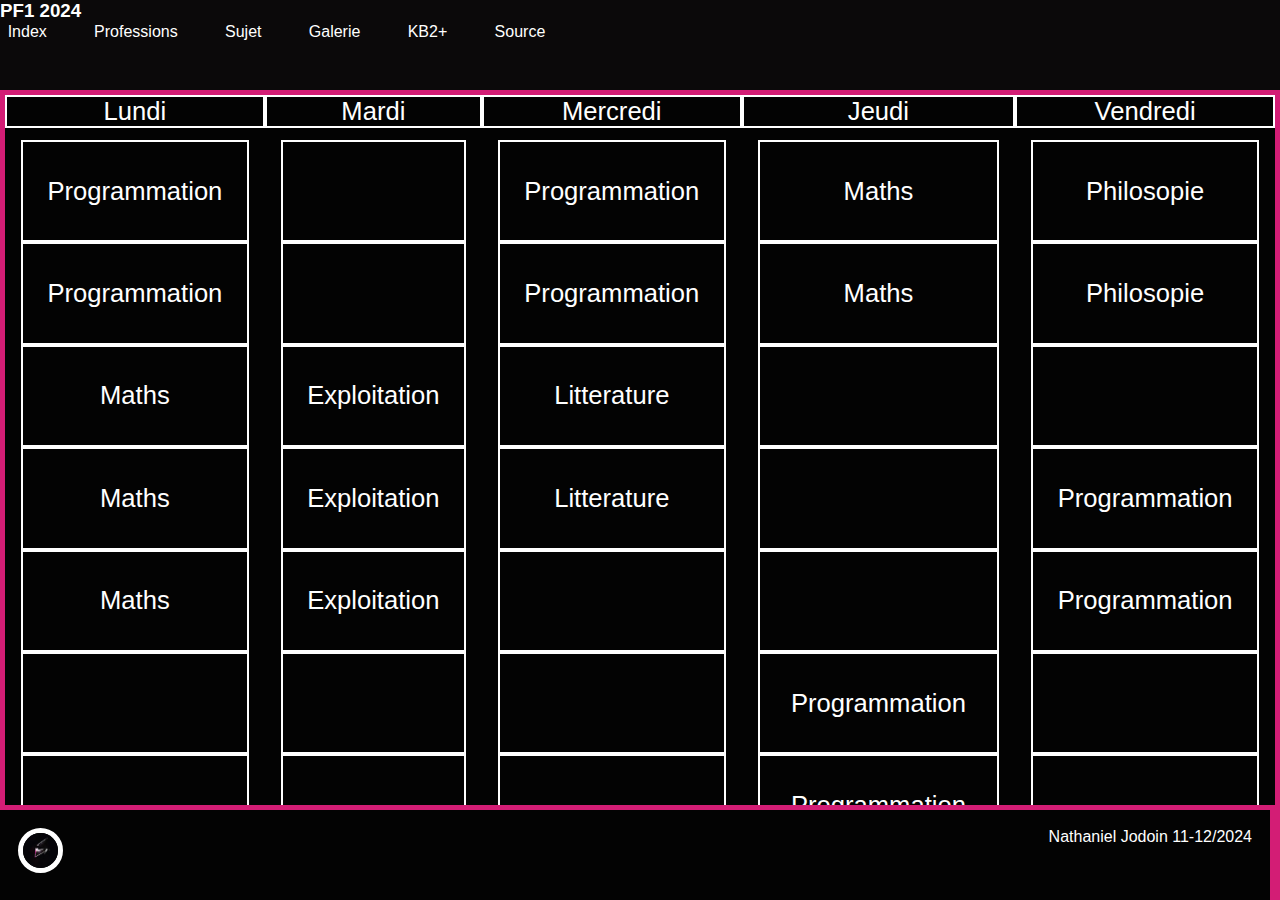
==== Horaire.html @ 179889ef "B2" ====
<!DOCTYPE html>
<html lang="en">

<head>
    <meta charset="UTF-8">
    <meta name="viewport" content="width=device-width, initial-scale=1.0">
    <link rel="stylesheet" href="Styles/styles.css">
    <title>Horaire 2024</title>
</head>

<body>
    <div class="containerHoraire">
        <header class="top">
            <nav>
                <h3>PF1 2024</h3>
                <div class="toppers">
                    <div class="toplinks"><a id="index" href="index.html">Index</a></div>
                    <div class="toplinks"><a id="Professions" href="">Professions</a></div>
                    <div class="toplinks"><a id="Sujet" href="">Sujet</a></div>
                    <div class="toplinks"><a id="Galerie" href="">Galerie</a></div>
                    <div class="toplinks"><a id="KB2" href="">KB2+</a></div>
                    <div class="toplinks"><a id="Source" href="">Source</a></div>
                </div>
            </nav>
        </header>
        <main>
            <div class="HoraireGrid">
                <div id="mon">
                    <h2>Lundi</h2>
                    <ul class="HoraireList">
                        <li class="HoraireListItems" id="Prog">
                            <p>Programmation</p>
                        </li>
                        <li class="HoraireListItems" id="Prog">
                            <p>Programmation</p>
                        </li>
                        <li class="HoraireListItems" id="Maths">
                            <p>Maths</p>
                        </li>
                        <li class="HoraireListItems" id="Maths">
                            <p>Maths</p>
                        </li>
                        <li class="HoraireListItems" id="Maths">
                            <p>Maths</p>
                        </li>
                        <li class="HoraireListItems" id="Rien">
                            <p></p>
                        </li>
                        <li class="HoraireListItems" id="Rien">
                            <p></p>
                        </li>
                        <li class="HoraireListItems" id="Rien">
                            <p></p>
                        </li>
                        <li class="HoraireListItems" id="Rien">
                            <p></p>
                        </li>
                        <li class="HoraireListItems" id="Shit">
                            <p>Litterature</p>
                        </li>
                        <li class="HoraireListItems" id="Shit">
                            <p>Litterature</p>
                        </li>
                    </ul>
                </div>
                <div id="tue">
                    <h2>Mardi</h2>
                    <ul class="HoraireList">
                        <li class="HoraireListItems" id="Rien">
                            <p></p>
                        </li>
                        <li class="HoraireListItems" id="Rien">
                            <p></p>
                        </li>
                        <li class="HoraireListItems" id="Explo">
                            <p>Exploitation</p>
                        </li>
                        <li class="HoraireListItems" id="Explo">
                            <p>Exploitation</p>
                        </li>
                        <li class="HoraireListItems" id="Explo">
                            <p>Exploitation</p>
                        </li>
                        <li class="HoraireListItems" id="Rien">
                            <p></p>
                        </li>
                        <li class="HoraireListItems" id="Rien">
                            <p></p>
                        </li>
                        <li class="HoraireListItems" id="Philo">
                            <p>Philosopie</p>
                        </li>
                        <li class="HoraireListItems" id="Philo">
                            <p>Philosopie</p>
                        </li>
                        <li class="HoraireListItems" id="Rien">
                            <p></p>
                        </li>
                        <li class="HoraireListItems" id="Rien">
                            <p></p>
                        </li>
                    </ul>
                </div>
                <div id="wed">
                    <h2>Mercredi</h2>
                    <ul class="HoraireList">
                        <li class="HoraireListItems" id="Prog">
                            <p>Programmation</p>
                        </li>
                        <li class="HoraireListItems" id="Prog">
                            <p>Programmation</p>
                        </li>
                        <li class="HoraireListItems" id="Shit">
                            <p>Litterature</p>
                        </li>
                        <li class="HoraireListItems" id="Shit">
                            <p>Litterature</p>
                        </li>
                        <li class="HoraireListItems" id="Rien">
                            <p></p>
                        </li>
                        <li class="HoraireListItems" id="Rien">
                            <p></p>
                        </li>
                        <li class="HoraireListItems" id="Rien">
                            <p></p>
                        </li>
                        <li class="HoraireListItems" id="Rien">
                            <p></p>
                        </li>
                        <li class="HoraireListItems" id="Rien">
                            <p></p>
                        </li>
                        <li class="HoraireListItems" id="Rien">
                            <p></p>
                        </li>
                        <li class="HoraireListItems" id="Rien">
                            <p></p>
                        </li>
                    </ul>
                </div>
                <div id="thu">
                    <h2>Jeudi</h2>
                    <ul class="HoraireList">
                        <li class="HoraireListItems" id="Maths">
                            <p>Maths</p>
                        </li>
                        <li class="HoraireListItems" id="Maths">
                            <p>Maths</p>
                        </li>
                        <li class="HoraireListItems" id="Rien">
                            <p></p>
                        </li>
                        <li class="HoraireListItems" id="Rien">
                            <p></p>
                        </li>
                        <li class="HoraireListItems" id="Rien">
                            <p></p>
                        </li>
                        <li class="HoraireListItems" id="Prog">
                            <p>Programmation</p>
                        </li>
                        <li class="HoraireListItems" id="Prog">
                            <p>Programmation</p>
                        </li>
                        <li class="HoraireListItems" id="Rien">
                            <p></p>
                        </li>
                        <li class="HoraireListItems" id="CWeb">
                            <p>Conception Web</p>
                        </li>
                        <li class="HoraireListItems" id="Cweb">
                            <p>Conception Web</p>
                        </li>
                        <li class="HoraireListItems" id="CWeb">
                            <p>Conception Web</p>
                        </li>
                    </ul>
                </div>
                <div id="fri">
                    <h2>Vendredi</h2>
                    <ul class="HoraireList">
                        <li class="HoraireListItems" id="Philo">
                            <p>Philosopie</p>
                        </li>
                        <li class="HoraireListItems" id="Philo">
                            <p>Philosopie</p>
                        </li>
                        <li class="HoraireListItems" id="Rien">
                            <p></p>
                        </li>
                        <li class="HoraireListItems" id="Prog">
                            <p>Programmation</p>
                        </li>
                        <li class="HoraireListItems" id="Prog">
                            <p>Programmation</p>
                        </li>
                        <li class="HoraireListItems" id="Rien">
                            <p></p>
                        </li>
                        <li class="HoraireListItems" id="Rien">
                            <p></p>
                        </li>
                        <li class="HoraireListItems" id="Explo">
                            <p>Exploitation</p>
                        </li>
                        <li class="HoraireListItems" id="Explo">
                            <p>Exploitation</p>
                        </li>
                        <li class="HoraireListItems" id="Rien">
                            <p></p>
                        </li>
                        <li class="HoraireListItems" id="Rien">
                            <p></p>
                        </li>
                    </ul>
                </div>
            </div>
        </main>
        <footer>
            <div><a href="https://github.com/Nxtsxnil" target="_blank"><img id="ImageHoraire"src="./Styles/Images/pfp.jpg" alt="pfp"></a></div>
            <p>Nathaniel Jodoin 11-12/2024</p>
        </footer>
    </div>
</body>

</html>
---- Styles/styles.css ----
* {
    font-family: lucida sans regular, sans-serif;
    margin: 0%;
    box-sizing: border-box;
}

/* Grids */
.container {
    display: grid;
    grid-template-areas:
        " top  top  top  top  top"
        "main main main main side"
        "main main main main side"
        "main main main main side"
        "foot foot foot foot foot";
}

.containerHoraire {
    display: grid;
    grid-template-areas:
        " top  top  top  top  top"
        "horR horR horR horR horR"
        "horR horR horR horR horR"
        "horR horR horR horR horR"
        "foot foot foot foot foot";
    overflow: none;
}

.HoraireGrid {
    display: grid;
    grid-template-areas:
        "mon tue wed thu fri"
        "mon tue wed thu fri"
        "mon tue wed thu fri"
        "mon tue wed thu fri"
        "mon tue wed thu fri"
        "mon tue wed thu fri"
        "mon tue wed thu fri"
        "mon tue wed thu fri"
        "mon tue wed thu fri"
        "mon tue wed thu fri"
        "mon tue wed thu fri";
    border-collapse: collapse;
    border: #d31d75 5px solid;
    padding: auto;
    color: #fff;
    background-color: #030303;
    grid-area: horR;
    height: 80vh;
    width: 100vw;
    overflow-y: scroll;
}
/* Top All */
.top {
    width: 100vw;
    height: 10vh;
    grid-area: top;
    background-color: #0B090A;
    color: #fff;
    z-index: 0;
    font-size: 2vmax 1vmin;
}

a {
    text-decoration: none;
    color: #fff;
}

.toplinks {
    padding: 0vw 3vw 3vw 0.5vw;
    margin: 0.1vw;
    text-align: center;
    float: left;
}
/* Images*/
.ImageForme {
    border-radius: 50%;
    width: 10vh;
    float: right;
    margin: 0px 50px;
    border: #fff solid 5px;
}

.ImageForme:hover {
    border: #d31d75 5px solid;
    box-shadow: #d73583 0 0 10px 1px;
}
#ImageHoraire {
    border-radius: 50%;
    width: 5vh;
    float: left;
    border: #fff solid 5px;
}

#ImageHoraire:hover {
    border: #d31d75 5px solid;
    box-shadow: #d73583 0 0 10px 1px;
}
 /* Footer All */
footer {
    width: 100vw;
    height: 10vh;
    background-color: #030303;
    color: #fff;
    border-right: #d31d75 10px solid;
    text-align: right;
    padding: 2vmin;
    grid-area: foot;
    font-size: 2vmax 1vmin;
    z-index: 1;
}

/* indexes */
.Mainindex {
    width: 85vw;
    height: 80vh;
    border-right: 5px #d31d75 solid;
    border-top: 5px solid #d31d75;
    border-top-right-radius: 200px;
    box-shadow: 60px -60px 0 0 #0B090A;
    border-bottom: #d31d75 5px dashed;
}



aside {
    width: 15vw;
    height: 80vh;
    margin: 0vh auto;
    background-color: #0B090A;
    padding: 25vh 0vh;
    grid-area: side;
    border-bottom: #d31d75 10px solid;
}

ul{
    margin: 0.75em 0;
    padding: 0 1em;
    list-style: none;
}

#linklist {
    color: #fff;
    width: fit-content;
    margin-top: 10vh;
}

#mainlist {
    color: black;
}

.asidelinks::before{
    content: "";
    border-color: transparent #d31d75;
    border-style: solid;
    border-width: 0.35em 0 0.35em 0.45em;
    display: block;
    height: 0;
    width: 0;
    left: -1em;
    top: 0.9em;
    position: relative;
    z-index: 0;
}

.asidelinks:hover::before {
    content: "";
    border-color: transparent #d31d75;
    border-style: solid;
    border-width: 0.35em 0 0.35em 0.90em;
    display: block;
    height: 0;
    width: 0;
    left: -1em;
    top: 0.9em;
    position: relative;
}

h4 {
    text-align: left;
    margin: 1vh;
}

h2 {
    font-weight: lighter;
    text-align: center;
    font-size: 2vmax;
    border: #fff 2px solid;  
}
.HoraireListItems{
    width: auto;
    height: 8vmax;
    font-size: 2vmax;
    padding: 10px;
    border: #fff 2px solid;
    margin: 0%;
    align-content: center;
    text-align: center;
}
.HoraireListItems:hover{
    color: #000;
    background-color: #d31d75;
}
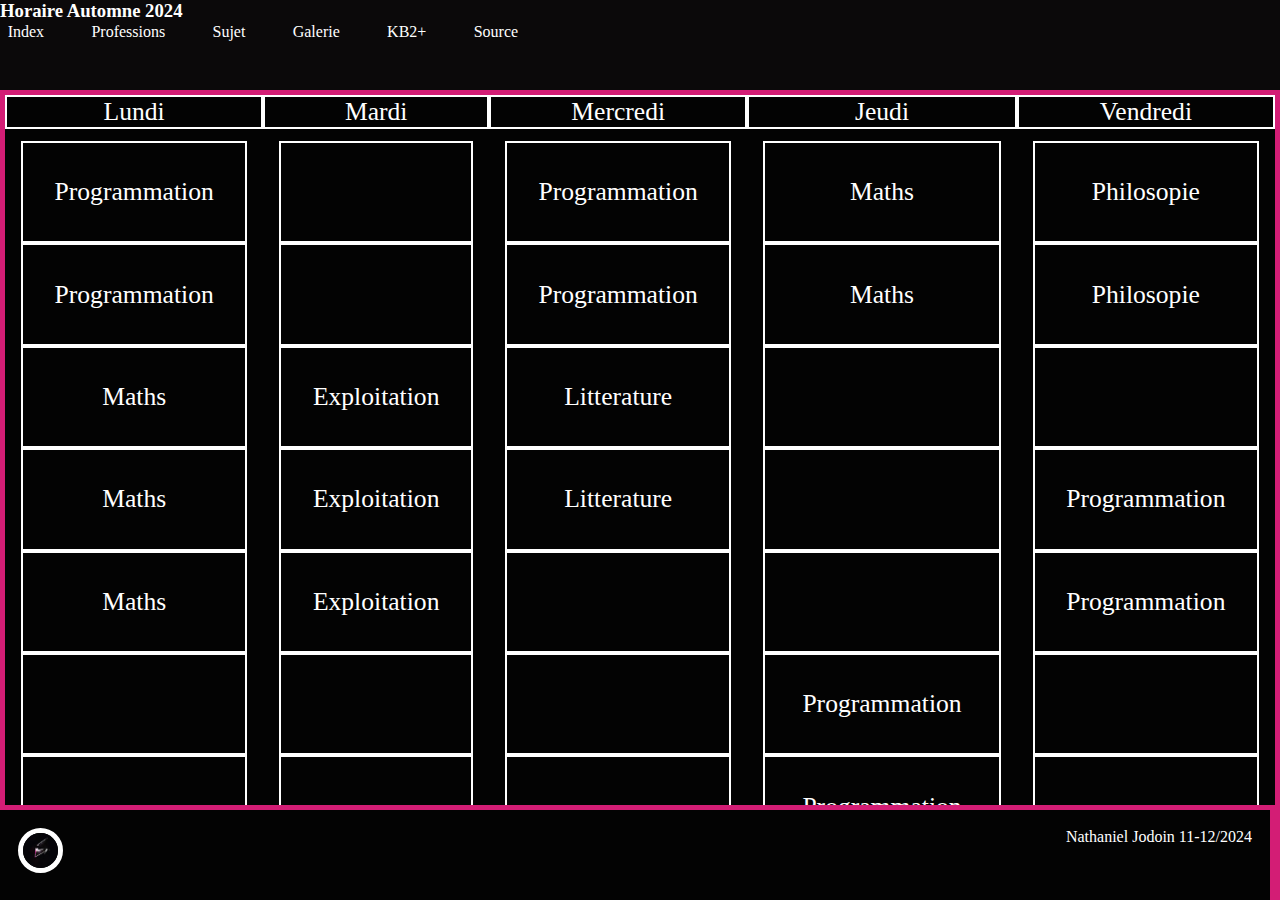
==== commit 55459c99: "C2" ====
--- a/Horaire.html
+++ b/Horaire.html
@@ -12,10 +12,10 @@
     <div class="containerHoraire">
         <header class="top">
             <nav>
-                <h3>PF1 2024</h3>
+                <h3>Horaire Automne 2024</h3>
                 <div class="toppers">
                     <div class="toplinks"><a id="index" href="index.html">Index</a></div>
-                    <div class="toplinks"><a id="Professions" href="">Professions</a></div>
+                    <div class="toplinks"><a id="Professions" href="Professions.html">Professions</a></div>
                     <div class="toplinks"><a id="Sujet" href="">Sujet</a></div>
                     <div class="toplinks"><a id="Galerie" href="">Galerie</a></div>
                     <div class="toplinks"><a id="KB2" href="">KB2+</a></div>
@@ -223,5 +223,4 @@
         </footer>
     </div>
 </body>
-
 </html>--- a/Styles/styles.css
+++ b/Styles/styles.css
@@ -1,11 +1,11 @@
 * {
-    font-family: lucida sans regular, sans-serif;
+    font-family: Comfortaa;
     margin: 0%;
     box-sizing: border-box;
 }
 
 /* Grids */
-.container {
+.container { /* Used in index */
     display: grid;
     grid-template-areas:
         " top  top  top  top  top"
@@ -15,7 +15,7 @@
         "foot foot foot foot foot";
 }
 
-.containerHoraire {
+.containerHoraire { /* Used in Horaire */
     display: grid;
     grid-template-areas:
         " top  top  top  top  top"
@@ -25,8 +25,17 @@
         "foot foot foot foot foot";
     overflow: none;
 }
-
-.HoraireGrid {
+.containerAlt { 
+    display: grid;
+    grid-template-areas:
+        " top  top  top  top  top"
+        " alt  alt  alt  alt  alt"
+        " alt  alt  alt  alt  alt"
+        " alt  alt  alt  alt  alt"
+        "foot foot foot foot foot";
+    overflow: none;
+}
+.HoraireGrid { /* Used in Horaire */
     display: grid;
     grid-template-areas:
         "mon tue wed thu fri"
@@ -60,7 +69,7 @@
     z-index: 0;
     font-size: 2vmax 1vmin;
 }
-
+/* Liens */
 a {
     text-decoration: none;
     color: #fff;
@@ -72,83 +81,6 @@
     text-align: center;
     float: left;
 }
-/* Images*/
-.ImageForme {
-    border-radius: 50%;
-    width: 10vh;
-    float: right;
-    margin: 0px 50px;
-    border: #fff solid 5px;
-}
-
-.ImageForme:hover {
-    border: #d31d75 5px solid;
-    box-shadow: #d73583 0 0 10px 1px;
-}
-#ImageHoraire {
-    border-radius: 50%;
-    width: 5vh;
-    float: left;
-    border: #fff solid 5px;
-}
-
-#ImageHoraire:hover {
-    border: #d31d75 5px solid;
-    box-shadow: #d73583 0 0 10px 1px;
-}
- /* Footer All */
-footer {
-    width: 100vw;
-    height: 10vh;
-    background-color: #030303;
-    color: #fff;
-    border-right: #d31d75 10px solid;
-    text-align: right;
-    padding: 2vmin;
-    grid-area: foot;
-    font-size: 2vmax 1vmin;
-    z-index: 1;
-}
-
-/* indexes */
-.Mainindex {
-    width: 85vw;
-    height: 80vh;
-    border-right: 5px #d31d75 solid;
-    border-top: 5px solid #d31d75;
-    border-top-right-radius: 200px;
-    box-shadow: 60px -60px 0 0 #0B090A;
-    border-bottom: #d31d75 5px dashed;
-}
-
-
-
-aside {
-    width: 15vw;
-    height: 80vh;
-    margin: 0vh auto;
-    background-color: #0B090A;
-    padding: 25vh 0vh;
-    grid-area: side;
-    border-bottom: #d31d75 10px solid;
-}
-
-ul{
-    margin: 0.75em 0;
-    padding: 0 1em;
-    list-style: none;
-}
-
-#linklist {
-    color: #fff;
-    width: fit-content;
-    margin-top: 10vh;
-}
-
-#mainlist {
-    color: black;
-}
-
 .asidelinks::before{
     content: "";
     border-color: transparent #d31d75;
@@ -175,7 +107,65 @@
     top: 0.9em;
     position: relative;
 }
-
+/* Images*/
+.ImageForme {
+    border-radius: 50%;
+    width: 10vh;
+    float: right;
+    margin: 0px 50px;
+    border: #fff solid 5px;
+}
+
+.ImageForme:hover {
+    border: #d31d75 5px solid;
+    box-shadow: #d73583 0 0 10px 1px;
+}
+#ImageHoraire {
+    border-radius: 50%;
+    width: 5vh;
+    float: left;
+    border: #fff solid 5px;
+}
+
+#ImageHoraire:hover {
+    border: #d31d75 5px solid;
+    box-shadow: #d73583 0 0 10px 1px;
+}
+ /* Footer All */
+footer {
+    width: 100vw;
+    height: 10vh;
+    background-color: #030303;
+    color: #fff;
+    border-right: #d31d75 10px solid;
+    text-align: right;
+    padding: 2vmin;
+    grid-area: foot;
+    font-size: 2vmax 1vmin;
+    z-index: 1;
+}
+
+/* Mains */
+.Mainindex {
+    width: 85vw;
+    height: 80vh;
+    border-right: 5px #d31d75 solid;
+    border-top: 5px solid #d31d75;
+    border-top-right-radius: 200px;
+    box-shadow: 60px -60px 0 0 #0B090A;
+    border-bottom: #d31d75 5px dashed;
+}
+/* aside */
+aside {
+    width: 15vw;
+    height: 80vh;
+    margin: 0vh auto;
+    background-color: #0B090A;
+    padding: 25vh 0vh;
+    grid-area: side;
+    border-bottom: #d31d75 10px solid;
+}
+/* Headers */
 h4 {
     text-align: left;
     margin: 1vh;
@@ -186,6 +176,26 @@
     text-align: center;
     font-size: 2vmax;
     border: #fff 2px solid;  
+}
+h1{
+    text-align: center;
+}
+/* lists */
+
+ul{
+    margin: 0.75em 0;
+    padding: 0 1em;
+    list-style: none;
+}
+
+#linklist {
+    color: #fff;
+    width: fit-content;
+    margin-top: 10vh;
+}
+
+#mainlist {
+    color: black;
 }
 .HoraireListItems{
     width: auto;
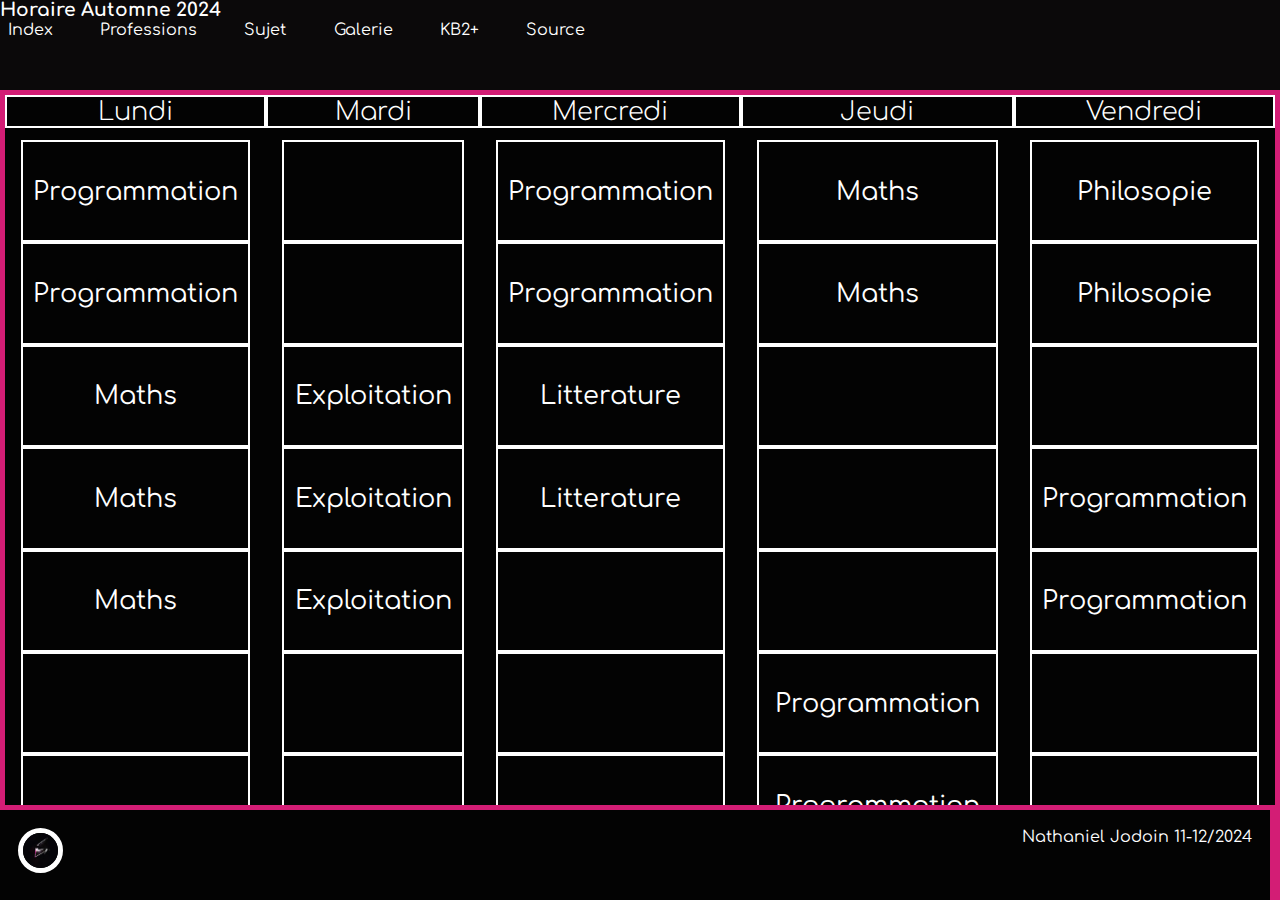
==== commit 6bb9682e: "B3" ====
--- a/Horaire.html
+++ b/Horaire.html
@@ -169,7 +169,7 @@
                         <li class="HoraireListItems" id="CWeb">
                             <p>Conception Web</p>
                         </li>
-                        <li class="HoraireListItems" id="Cweb">
+                        <li class="HoraireListItems" id="CWeb">
                             <p>Conception Web</p>
                         </li>
                         <li class="HoraireListItems" id="CWeb">
--- a/Styles/styles.css
+++ b/Styles/styles.css
@@ -1,5 +1,6 @@
+@import url('https://fonts.googleapis.com/css2?family=Comfortaa:wght@300..700&display=swap');
 * {
-    font-family: Comfortaa;
+    font-family: "Comfortaa";
     margin: 0%;
     box-sizing: border-box;
 }
@@ -131,6 +132,9 @@
     border: #d31d75 5px solid;
     box-shadow: #d73583 0 0 10px 1px;
 }
+.Proffessions{
+    grid-area: alt;
+}
  /* Footer All */
 footer {
     width: 100vw;
@@ -209,5 +213,22 @@
 }
 .HoraireListItems:hover{
     color: #000;
-    background-color: #d31d75;
+}
+#Prog:hover{
+    background-color: darkcyan;
+}
+#Shit:hover{
+    background-color: saddlebrown;
+}
+#Explo:hover{
+    background-color: yellow;
+}
+#Maths:hover{
+    background-color: red;
+}
+#CWeb:hover{
+    background-color: paleturquoise;
+}
+#Philo:hover{
+    background-color: blueviolet;
 }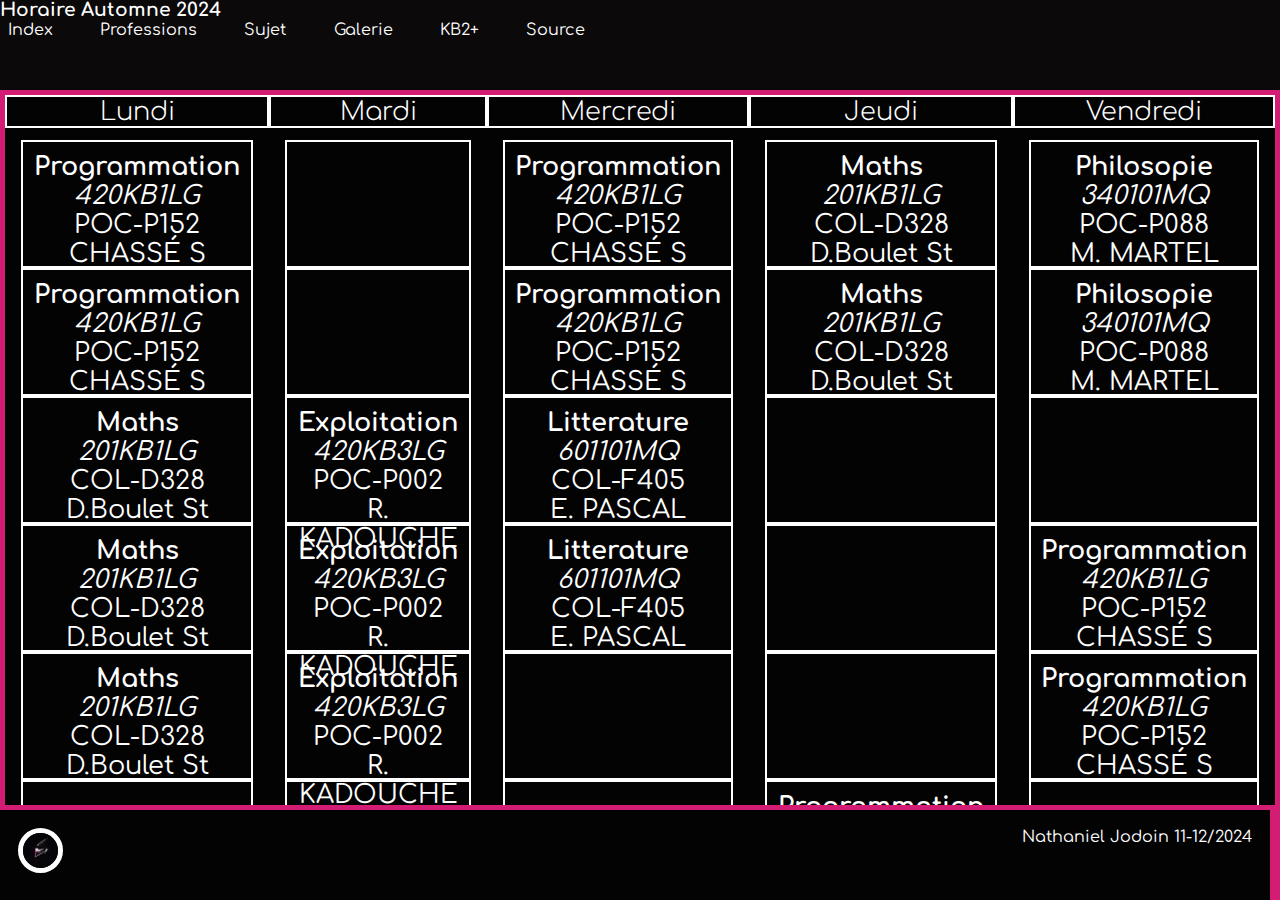
==== commit 023f647f: "B4" ====
--- a/Horaire.html
+++ b/Horaire.html
@@ -29,37 +29,44 @@
                     <h2>Lundi</h2>
                     <ul class="HoraireList">
                         <li class="HoraireListItems" id="Prog">
-                            <p>Programmation</p>
-                        </li>
-                        <li class="HoraireListItems" id="Prog">
-                            <p>Programmation</p>
-                        </li>
-                        <li class="HoraireListItems" id="Maths">
-                            <p>Maths</p>
-                        </li>
-                        <li class="HoraireListItems" id="Maths">
-                            <p>Maths</p>
-                        </li>
-                        <li class="HoraireListItems" id="Maths">
-                            <p>Maths</p>
-                        </li>
-                        <li class="HoraireListItems" id="Rien">
-                            <p></p>
-                        </li>
-                        <li class="HoraireListItems" id="Rien">
-                            <p></p>
-                        </li>
-                        <li class="HoraireListItems" id="Rien">
-                            <p></p>
-                        </li>
-                        <li class="HoraireListItems" id="Rien">
-                            <p></p>
-                        </li>
-                        <li class="HoraireListItems" id="Shit">
-                            <p>Litterature</p>
-                        </li>
-                        <li class="HoraireListItems" id="Shit">
-                            <p>Litterature</p>
+                            <b>Programmation</b><br><i>420KB1LG</i><br>
+                            <p>POC-P152<br>CHASSÉ S</p>
+                        </li>
+                        <li class="HoraireListItems" id="Prog">
+                            <b>Programmation</b><br><i>420KB1LG</i><br>
+                            <p>POC-P152<br>CHASSÉ S</p>
+                        </li>
+                        <li class="HoraireListItems" id="Maths">
+                            <b>Maths</b><br><i>201KB1LG</i><br>
+                            <p>COL-D328<br>D.Boulet St</p>
+                        </li>
+                        <li class="HoraireListItems" id="Maths">
+                            <b>Maths</b><br><i>201KB1LG</i><br>
+                            <p>COL-D328<br>D.Boulet St</p>
+                        </li>
+                        <li class="HoraireListItems" id="Maths">
+                            <b>Maths</b><br><i>201KB1LG</i><br>
+                            <p>COL-D328<br>D.Boulet St</p>
+                        </li>
+                        <li class="HoraireListItems" id="Rien">
+                            <p></p>
+                        </li>
+                        <li class="HoraireListItems" id="Rien">
+                            <p></p>
+                        </li>
+                        <li class="HoraireListItems" id="Rien">
+                            <p></p>
+                        </li>
+                        <li class="HoraireListItems" id="Rien">
+                            <p></p>
+                        </li>
+                        <li class="HoraireListItems" id="Shit">
+                            <b>Litterature</b><br><i>601101MQ</i><br>
+                            <p>COL-F405<br>E. PASCAL</p>
+                        </li>
+                        <li class="HoraireListItems" id="Shit">
+                            <b>Litterature</b><br><i>601101MQ</i><br>
+                            <p>COL-F405<br>E. PASCAL</p>
                         </li>
                     </ul>
                 </div>
@@ -73,25 +80,30 @@
                             <p></p>
                         </li>
                         <li class="HoraireListItems" id="Explo">
-                            <p>Exploitation</p>
-                        </li>
-                        <li class="HoraireListItems" id="Explo">
-                            <p>Exploitation</p>
-                        </li>
-                        <li class="HoraireListItems" id="Explo">
-                            <p>Exploitation</p>
-                        </li>
-                        <li class="HoraireListItems" id="Rien">
-                            <p></p>
-                        </li>
-                        <li class="HoraireListItems" id="Rien">
-                            <p></p>
-                        </li>
-                        <li class="HoraireListItems" id="Philo">
-                            <p>Philosopie</p>
-                        </li>
-                        <li class="HoraireListItems" id="Philo">
-                            <p>Philosopie</p>
+                            <b>Exploitation</b><br><i>420KB3LG</i><br>
+                            <p>POC-P002<br>R. KADOUCHE</p>
+                        </li>
+                        <li class="HoraireListItems" id="Explo">
+                            <b>Exploitation</b><br><i>420KB3LG</i><br>
+                            <p>POC-P002<br>R. KADOUCHE</p>
+                        </li>
+                        <li class="HoraireListItems" id="Explo">
+                            <b>Exploitation</b><br><i>420KB3LG</i><br>
+                            <p>POC-P002<br>R. KADOUCHE</p>
+                        </li>
+                        <li class="HoraireListItems" id="Rien">
+                            <p></p>
+                        </li>
+                        <li class="HoraireListItems" id="Rien">
+                            <p></p>
+                        </li>
+                        <li class="HoraireListItems" id="Philo">
+                            <b>Philosopie</b><br><i>340101MQ</i><br>
+                            <p>COL-K008<br>M. MARTEL</p>
+                        </li>
+                        <li class="HoraireListItems" id="Philo">
+                            <b>Philosopie</b><br><i>340101MQ</i><br>
+                            <p>COL-K008<br>M. MARTEL</p>
                         </li>
                         <li class="HoraireListItems" id="Rien">
                             <p></p>
@@ -105,16 +117,20 @@
                     <h2>Mercredi</h2>
                     <ul class="HoraireList">
                         <li class="HoraireListItems" id="Prog">
-                            <p>Programmation</p>
-                        </li>
-                        <li class="HoraireListItems" id="Prog">
-                            <p>Programmation</p>
-                        </li>
-                        <li class="HoraireListItems" id="Shit">
-                            <p>Litterature</p>
-                        </li>
-                        <li class="HoraireListItems" id="Shit">
-                            <p>Litterature</p>
+                            <b>Programmation</b><br><i>420KB1LG</i><br>
+                            <p>POC-P152<br>CHASSÉ S</p>
+                        </li>
+                        <li class="HoraireListItems" id="Prog">
+                            <b>Programmation</b><br><i>420KB1LG</i><br>
+                            <p>POC-P152<br>CHASSÉ S</p>
+                        </li>
+                        <li class="HoraireListItems" id="Shit">
+                            <b>Litterature</b><br><i>601101MQ</i><br>
+                            <p>COL-F405<br>E. PASCAL</p>
+                        </li>
+                        <li class="HoraireListItems" id="Shit">
+                            <b>Litterature</b><br><i>601101MQ</i><br>
+                            <p>COL-F405<br>E. PASCAL</p>
                         </li>
                         <li class="HoraireListItems" id="Rien">
                             <p></p>
@@ -143,37 +159,44 @@
                     <h2>Jeudi</h2>
                     <ul class="HoraireList">
                         <li class="HoraireListItems" id="Maths">
-                            <p>Maths</p>
-                        </li>
-                        <li class="HoraireListItems" id="Maths">
-                            <p>Maths</p>
-                        </li>
-                        <li class="HoraireListItems" id="Rien">
-                            <p></p>
-                        </li>
-                        <li class="HoraireListItems" id="Rien">
-                            <p></p>
-                        </li>
-                        <li class="HoraireListItems" id="Rien">
-                            <p></p>
-                        </li>
-                        <li class="HoraireListItems" id="Prog">
-                            <p>Programmation</p>
-                        </li>
-                        <li class="HoraireListItems" id="Prog">
-                            <p>Programmation</p>
+                            <b>Maths</b><br><i>201KB1LG</i><br>
+                            <p>COL-D328<br>D.Boulet St</p>
+                        </li>
+                        <li class="HoraireListItems" id="Maths">
+                            <b>Maths</b><br><i>201KB1LG</i><br>
+                            <p>COL-D328<br>D.Boulet St</p>
+                        </li>
+                        <li class="HoraireListItems" id="Rien">
+                            <p></p>
+                        </li>
+                        <li class="HoraireListItems" id="Rien">
+                            <p></p>
+                        </li>
+                        <li class="HoraireListItems" id="Rien">
+                            <p></p>
+                        </li>
+                        <li class="HoraireListItems" id="Prog">
+                            <b>Programmation</b><br><i>420KB1LG</i><br>
+                            <p>POC-P152<br>CHASSÉ S</p>
+                        </li>
+                        <li class="HoraireListItems" id="Prog">
+                            <b>Programmation</b><br><i>420KB1LG</i><br>
+                            <p>POC-P152<br>CHASSÉ S</p>
                         </li>
                         <li class="HoraireListItems" id="Rien">
                             <p></p>
                         </li>
                         <li class="HoraireListItems" id="CWeb">
-                            <p>Conception Web</p>
+                            <b>Conception Web</b><br><i>420KB2LG</i><br>
+                            <p>POC-P002<br>D.Boulet St</p>
                         </li>
                         <li class="HoraireListItems" id="CWeb">
-                            <p>Conception Web</p>
+                            <b>Conception Web</b><br><i>420KB2LG</i><br>
+                            <p>POC-P002<br>D.Boulet St</p>
                         </li>
                         <li class="HoraireListItems" id="CWeb">
-                            <p>Conception Web</p>
+                            <b>Conception Web</b><br><i>420KB2LG</i><br>
+                            <p>POC-P002<br>D.Boulet St</p>
                         </li>
                     </ul>
                 </div>
@@ -181,46 +204,92 @@
                     <h2>Vendredi</h2>
                     <ul class="HoraireList">
                         <li class="HoraireListItems" id="Philo">
-                            <p>Philosopie</p>
-                        </li>
-                        <li class="HoraireListItems" id="Philo">
-                            <p>Philosopie</p>
-                        </li>
-                        <li class="HoraireListItems" id="Rien">
-                            <p></p>
-                        </li>
-                        <li class="HoraireListItems" id="Prog">
-                            <p>Programmation</p>
-                        </li>
-                        <li class="HoraireListItems" id="Prog">
-                            <p>Programmation</p>
-                        </li>
-                        <li class="HoraireListItems" id="Rien">
-                            <p></p>
-                        </li>
-                        <li class="HoraireListItems" id="Rien">
-                            <p></p>
-                        </li>
-                        <li class="HoraireListItems" id="Explo">
-                            <p>Exploitation</p>
-                        </li>
-                        <li class="HoraireListItems" id="Explo">
-                            <p>Exploitation</p>
-                        </li>
-                        <li class="HoraireListItems" id="Rien">
-                            <p></p>
-                        </li>
-                        <li class="HoraireListItems" id="Rien">
-                            <p></p>
-                        </li>
-                    </ul>
+                            <b>Philosopie</b><br><i>340101MQ</i><br>
+                            <p>POC-P088<br>M. MARTEL</p>
+                        </li>
+                        <li class="HoraireListItems" id="Philo">
+                            <b>Philosopie</b><br><i>340101MQ</i><br>
+                            <p>POC-P088<br>M. MARTEL</p>
+                        </li>
+                        <li class="HoraireListItems" id="Rien">
+                            <p></p>
+                        </li>
+                        <li class="HoraireListItems" id="Prog">
+                            <b>Programmation</b><br><i>420KB1LG</i><br>
+                            <p>POC-P152<br>CHASSÉ S</p>
+                        </li>
+                        <li class="HoraireListItems" id="Prog">
+                            <b>Programmation</b><br><i>420KB1LG</i><br>
+                            <p>POC-P152<br>CHASSÉ S</p>
+                        </li>
+                        <li class="HoraireListItems" id="Rien">
+                            <p></p>
+                        </li>
+                        <li class="HoraireListItems" id="Rien">
+                            <p></p>
+                        </li>
+                        <li class="HoraireListItems" id="Explo">
+                            <b>Exploitation</b><br><i>420KB3LG</i><br>
+                            <p>POC-P002<br>R. KADOUCHE</p>
+                        </li>
+                        <li class="HoraireListItems" id="Explo">
+                            <b>Exploitation</b><br><i>420KB3LG</i><br>
+                            <p>POC-P002<br>R. KADOUCHE</p>
+                        </li>
+                        <li class="HoraireListItems" id="Rien">
+                            <p></p>
+                        </li>
+                        <li class="HoraireListItems" id="Rien">
+                            <p></p>
+                        </li>
+                    </ul>
+
+                </div>
+                <div class="ABS">
+                    <h3>Cours saillants (parce que j'ai pas le choix)</h3>
+                    <br>
+                    <div class="cours">
+                        <h3>Conception Web</h3>
+                        <article>
+                            <p>Ce cours est une introduction au développement d’applications Web non transactionnelles
+                                en utilisant les
+                                langages HTML et CSS. On y apprend également les principes de base de l’ergonomie des
+                                interfaces et de
+                                l’hébergement des sites Web (source: plan de cours)</p>
+                            <br>
+                            <p>Ce que j'ai aimé: Le prof, super gentil et ouvert au suggestions. Interagis avec les
+                                élèves 8.3/10</p>
+                            <br>
+                            <p>Ce que j'ai moins aimé: La PFI (Je suis "fuelé" par la haine)</p>
+                        </article>
+                    </div>
+                    <div class="cours">
+                        <h3>Exploitation d'une station de travail</h3>
+                        <article>
+                            <p>Ce cours permettra à l’élève d'acquérir les connaissances et de développer les habiletés
+                                nécessaires
+                                pour installer, configurer et sécuriser son environnement de travail en utilisant
+                                différents systèmes
+                                d’exploitation de même que certains logiciels spécialisés et outils de traitement et de
+                                présentation de
+                                l’information. (source: plan de cours)</p>
+                            <br>
+                            <p>Ce que j'ai aimé: Le prof, la quintessence du charisme humain. Interagis avec les élèves
+                                9/10</p>
+                            <br>
+                            <p>Ce que j'ai moins aimé: La PFI (Je suis toujours "fuelé" par la haine (et les Monsters))
+                            </p>
+                        </article>
+                    </div>
                 </div>
             </div>
         </main>
         <footer>
-            <div><a href="https://github.com/Nxtsxnil" target="_blank"><img id="ImageHoraire"src="./Styles/Images/pfp.jpg" alt="pfp"></a></div>
+            <div><a href="https://github.com/Nxtsxnil" target="_blank"><img id="ImageHoraire"
+                        src="./Styles/Images/pfp.jpg" alt="pfp"></a></div>
             <p>Nathaniel Jodoin 11-12/2024</p>
         </footer>
     </div>
 </body>
+
 </html>--- a/Styles/styles.css
+++ b/Styles/styles.css
@@ -49,7 +49,8 @@
         "mon tue wed thu fri"
         "mon tue wed thu fri"
         "mon tue wed thu fri"
-        "mon tue wed thu fri";
+        "mon tue wed thu fri"
+        "ABS ABS ABS ABS ABS";
     border-collapse: collapse;
     border: #d31d75 5px solid;
     padding: auto;
@@ -203,7 +204,7 @@
 }
 .HoraireListItems{
     width: auto;
-    height: 8vmax;
+    height: 10vmax;
     font-size: 2vmax;
     padding: 10px;
     border: #fff 2px solid;
@@ -218,7 +219,7 @@
     background-color: darkcyan;
 }
 #Shit:hover{
-    background-color: saddlebrown;
+    background-color: #6d4e13;
 }
 #Explo:hover{
     background-color: yellow;
@@ -231,4 +232,12 @@
 }
 #Philo:hover{
     background-color: blueviolet;
+}
+.cours{
+    padding: 0vw 3vw 3vw 0.5vw;
+}
+.ABS{
+    width: auto;
+    height: 10vmax;
+    align-self: center;
 }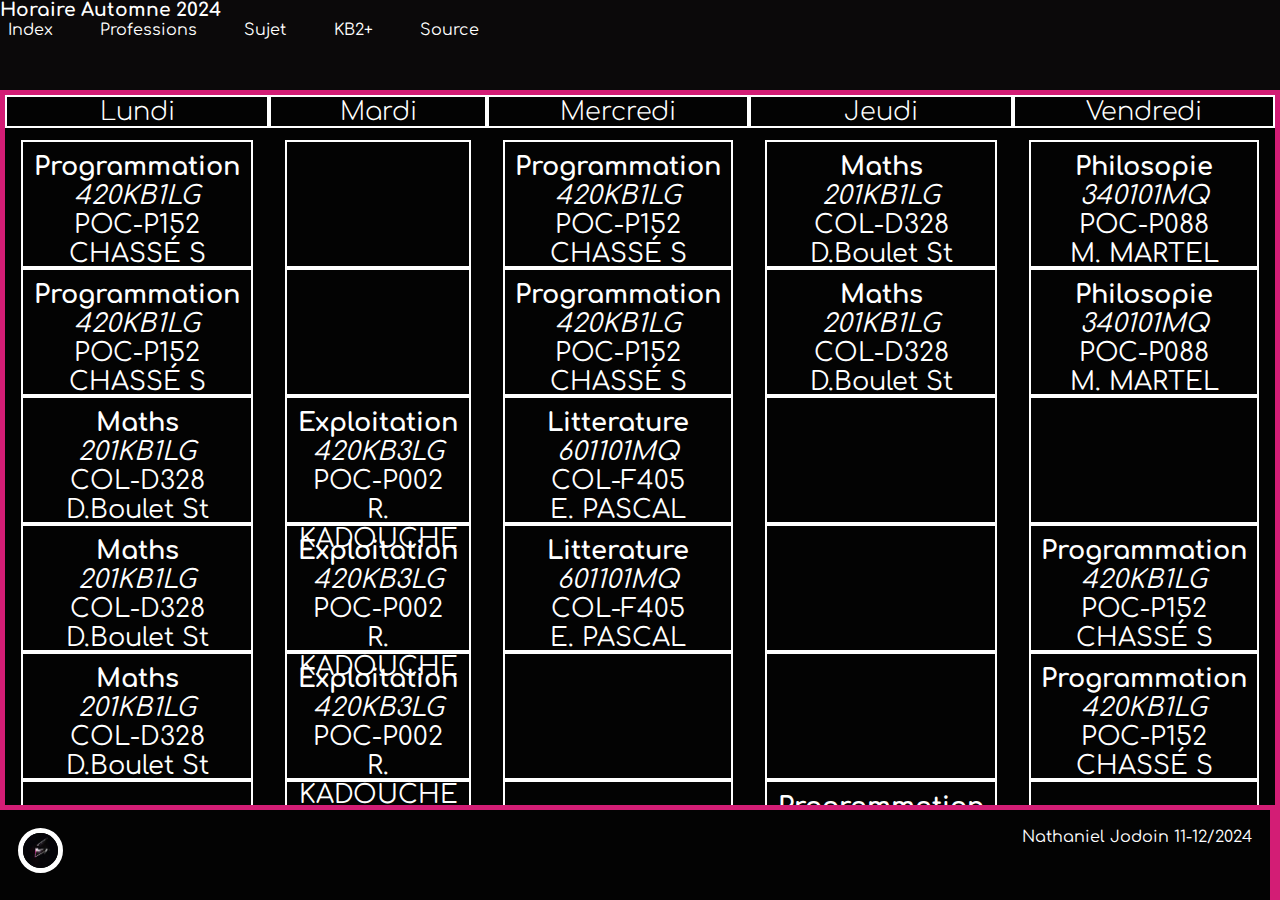
==== commit 0487b545: "A8" ====
--- a/Horaire.html
+++ b/Horaire.html
@@ -17,7 +17,6 @@
                     <div class="toplinks"><a id="index" href="index.html">Index</a></div>
                     <div class="toplinks"><a id="Professions" href="Professions.html">Professions</a></div>
                     <div class="toplinks"><a id="Sujet" href="">Sujet</a></div>
-                    <div class="toplinks"><a id="Galerie" href="">Galerie</a></div>
                     <div class="toplinks"><a id="KB2" href="">KB2+</a></div>
                     <div class="toplinks"><a id="Source" href="">Source</a></div>
                 </div>
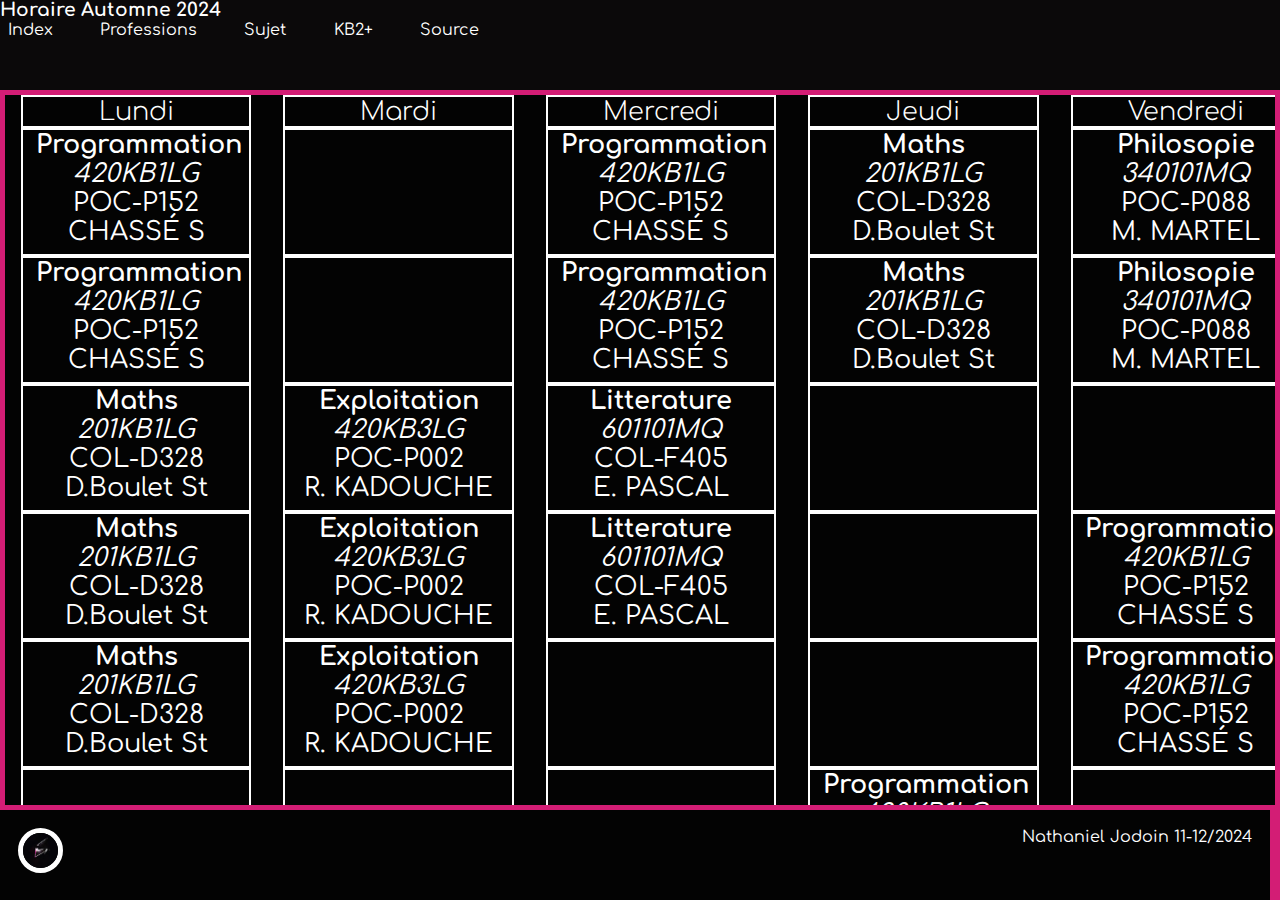
==== commit 68ef3da1: "C3" ====
--- a/Horaire.html
+++ b/Horaire.html
@@ -24,53 +24,53 @@
         </header>
         <main>
             <div class="HoraireGrid">
-                <div id="mon">
-                    <h2>Lundi</h2>
-                    <ul class="HoraireList">
-                        <li class="HoraireListItems" id="Prog">
-                            <b>Programmation</b><br><i>420KB1LG</i><br>
-                            <p>POC-P152<br>CHASSÉ S</p>
-                        </li>
-                        <li class="HoraireListItems" id="Prog">
-                            <b>Programmation</b><br><i>420KB1LG</i><br>
-                            <p>POC-P152<br>CHASSÉ S</p>
-                        </li>
-                        <li class="HoraireListItems" id="Maths">
-                            <b>Maths</b><br><i>201KB1LG</i><br>
-                            <p>COL-D328<br>D.Boulet St</p>
-                        </li>
-                        <li class="HoraireListItems" id="Maths">
-                            <b>Maths</b><br><i>201KB1LG</i><br>
-                            <p>COL-D328<br>D.Boulet St</p>
-                        </li>
-                        <li class="HoraireListItems" id="Maths">
-                            <b>Maths</b><br><i>201KB1LG</i><br>
-                            <p>COL-D328<br>D.Boulet St</p>
-                        </li>
-                        <li class="HoraireListItems" id="Rien">
-                            <p></p>
-                        </li>
-                        <li class="HoraireListItems" id="Rien">
-                            <p></p>
-                        </li>
-                        <li class="HoraireListItems" id="Rien">
-                            <p></p>
-                        </li>
-                        <li class="HoraireListItems" id="Rien">
-                            <p></p>
-                        </li>
-                        <li class="HoraireListItems" id="Shit">
-                            <b>Litterature</b><br><i>601101MQ</i><br>
-                            <p>COL-F405<br>E. PASCAL</p>
-                        </li>
-                        <li class="HoraireListItems" id="Shit">
-                            <b>Litterature</b><br><i>601101MQ</i><br>
-                            <p>COL-F405<br>E. PASCAL</p>
-                        </li>
-                    </ul>
-                </div>
-                <div id="tue">
-                    <h2>Mardi</h2>
+                <div id="mon" class="dayCol">
+                    <h2 class="days">Lundi</h2>
+                    <ul class="HoraireList">
+                        <li class="HoraireListItems" id="Prog">
+                            <b>Programmation</b><br><i>420KB1LG</i><br>
+                            <p>POC-P152<br>CHASSÉ S</p>
+                        </li>
+                        <li class="HoraireListItems" id="Prog">
+                            <b>Programmation</b><br><i>420KB1LG</i><br>
+                            <p>POC-P152<br>CHASSÉ S</p>
+                        </li>
+                        <li class="HoraireListItems" id="Maths">
+                            <b>Maths</b><br><i>201KB1LG</i><br>
+                            <p>COL-D328<br>D.Boulet St</p>
+                        </li>
+                        <li class="HoraireListItems" id="Maths">
+                            <b>Maths</b><br><i>201KB1LG</i><br>
+                            <p>COL-D328<br>D.Boulet St</p>
+                        </li>
+                        <li class="HoraireListItems" id="Maths">
+                            <b>Maths</b><br><i>201KB1LG</i><br>
+                            <p>COL-D328<br>D.Boulet St</p>
+                        </li>
+                        <li class="HoraireListItems" id="Rien">
+                            <p></p>
+                        </li>
+                        <li class="HoraireListItems" id="Rien">
+                            <p></p>
+                        </li>
+                        <li class="HoraireListItems" id="Rien">
+                            <p></p>
+                        </li>
+                        <li class="HoraireListItems" id="Rien">
+                            <p></p>
+                        </li>
+                        <li class="HoraireListItems" id="Shit">
+                            <b>Litterature</b><br><i>601101MQ</i><br>
+                            <p>COL-F405<br>E. PASCAL</p>
+                        </li>
+                        <li class="HoraireListItems" id="Shit">
+                            <b>Litterature</b><br><i>601101MQ</i><br>
+                            <p>COL-F405<br>E. PASCAL</p>
+                        </li>
+                    </ul>
+                </div>
+                <div id="tue" class="dayCol">
+                    <h2 class="days">Mardi</h2>
                     <ul class="HoraireList">
                         <li class="HoraireListItems" id="Rien">
                             <p></p>
@@ -112,50 +112,50 @@
                         </li>
                     </ul>
                 </div>
-                <div id="wed">
-                    <h2>Mercredi</h2>
-                    <ul class="HoraireList">
-                        <li class="HoraireListItems" id="Prog">
-                            <b>Programmation</b><br><i>420KB1LG</i><br>
-                            <p>POC-P152<br>CHASSÉ S</p>
-                        </li>
-                        <li class="HoraireListItems" id="Prog">
-                            <b>Programmation</b><br><i>420KB1LG</i><br>
-                            <p>POC-P152<br>CHASSÉ S</p>
-                        </li>
-                        <li class="HoraireListItems" id="Shit">
-                            <b>Litterature</b><br><i>601101MQ</i><br>
-                            <p>COL-F405<br>E. PASCAL</p>
-                        </li>
-                        <li class="HoraireListItems" id="Shit">
-                            <b>Litterature</b><br><i>601101MQ</i><br>
-                            <p>COL-F405<br>E. PASCAL</p>
-                        </li>
-                        <li class="HoraireListItems" id="Rien">
-                            <p></p>
-                        </li>
-                        <li class="HoraireListItems" id="Rien">
-                            <p></p>
-                        </li>
-                        <li class="HoraireListItems" id="Rien">
-                            <p></p>
-                        </li>
-                        <li class="HoraireListItems" id="Rien">
-                            <p></p>
-                        </li>
-                        <li class="HoraireListItems" id="Rien">
-                            <p></p>
-                        </li>
-                        <li class="HoraireListItems" id="Rien">
-                            <p></p>
-                        </li>
-                        <li class="HoraireListItems" id="Rien">
-                            <p></p>
-                        </li>
-                    </ul>
-                </div>
-                <div id="thu">
-                    <h2>Jeudi</h2>
+                <div id="wed" class="dayCol">
+                    <h2 class="days">Mercredi</h2>
+                    <ul class="HoraireList">
+                        <li class="HoraireListItems" id="Prog">
+                            <b>Programmation</b><br><i>420KB1LG</i><br>
+                            <p>POC-P152<br>CHASSÉ S</p>
+                        </li>
+                        <li class="HoraireListItems" id="Prog">
+                            <b>Programmation</b><br><i>420KB1LG</i><br>
+                            <p>POC-P152<br>CHASSÉ S</p>
+                        </li>
+                        <li class="HoraireListItems" id="Shit">
+                            <b>Litterature</b><br><i>601101MQ</i><br>
+                            <p>COL-F405<br>E. PASCAL</p>
+                        </li>
+                        <li class="HoraireListItems" id="Shit">
+                            <b>Litterature</b><br><i>601101MQ</i><br>
+                            <p>COL-F405<br>E. PASCAL</p>
+                        </li>
+                        <li class="HoraireListItems" id="Rien">
+                            <p></p>
+                        </li>
+                        <li class="HoraireListItems" id="Rien">
+                            <p></p>
+                        </li>
+                        <li class="HoraireListItems" id="Rien">
+                            <p></p>
+                        </li>
+                        <li class="HoraireListItems" id="Rien">
+                            <p></p>
+                        </li>
+                        <li class="HoraireListItems" id="Rien">
+                            <p></p>
+                        </li>
+                        <li class="HoraireListItems" id="Rien">
+                            <p></p>
+                        </li>
+                        <li class="HoraireListItems" id="Rien">
+                            <p></p>
+                        </li>
+                    </ul>
+                </div>
+                <div id="thu" class="dayCol">
+                    <h2 class="days">Jeudi</h2>
                     <ul class="HoraireList">
                         <li class="HoraireListItems" id="Maths">
                             <b>Maths</b><br><i>201KB1LG</i><br>
@@ -186,21 +186,21 @@
                             <p></p>
                         </li>
                         <li class="HoraireListItems" id="CWeb">
-                            <b>Conception Web</b><br><i>420KB2LG</i><br>
-                            <p>POC-P002<br>D.Boulet St</p>
+                            <b>Concept. Web</b><br><i>420KB2LG</i><br>
+                            <p>POC-P002<br>J.Beaubien</p>
                         </li>
                         <li class="HoraireListItems" id="CWeb">
-                            <b>Conception Web</b><br><i>420KB2LG</i><br>
-                            <p>POC-P002<br>D.Boulet St</p>
+                            <b>Concept. Web</b><br><i>420KB2LG</i><br>
+                            <p>POC-P002<br>J.Beaubien</p>
                         </li>
                         <li class="HoraireListItems" id="CWeb">
-                            <b>Conception Web</b><br><i>420KB2LG</i><br>
-                            <p>POC-P002<br>D.Boulet St</p>
-                        </li>
-                    </ul>
-                </div>
-                <div id="fri">
-                    <h2>Vendredi</h2>
+                            <b>Concept. Web</b><br><i>420KB2LG</i><br>
+                            <p>POC-P002<br>J.Beaubien</p>
+                        </li>
+                    </ul>
+                </div>
+                <div id="fri" class="dayCol">
+                    <h2 class="days">Vendredi</h2>
                     <ul class="HoraireList">
                         <li class="HoraireListItems" id="Philo">
                             <b>Philosopie</b><br><i>340101MQ</i><br>
--- a/Styles/styles.css
+++ b/Styles/styles.css
@@ -176,11 +176,14 @@
     margin: 1vh;
 }
 
-h2 {
+.days {
     font-weight: lighter;
     text-align: center;
     font-size: 2vmax;
-    border: #fff 2px solid;  
+    border: #fff 2px solid;
+    width: 18vw;
+    padding: 0vw 3vw 0vw 3vw;
+    margin: auto; 
 }
 h1{
     text-align: center;
@@ -203,13 +206,11 @@
     color: black;
 }
 .HoraireListItems{
-    width: auto;
+    width: 18vw;
     height: 10vmax;
+    padding: 0vw 1vw 0vw 1vw;
     font-size: 2vmax;
-    padding: 10px;
     border: #fff 2px solid;
-    margin: 0%;
-    align-content: center;
     text-align: center;
 }
 .HoraireListItems:hover{
@@ -240,4 +241,10 @@
     width: auto;
     height: 10vmax;
     align-self: center;
+}
+.HoraireList{
+    margin: auto;
+}
+.dayCol{
+    padding: 0px;
 }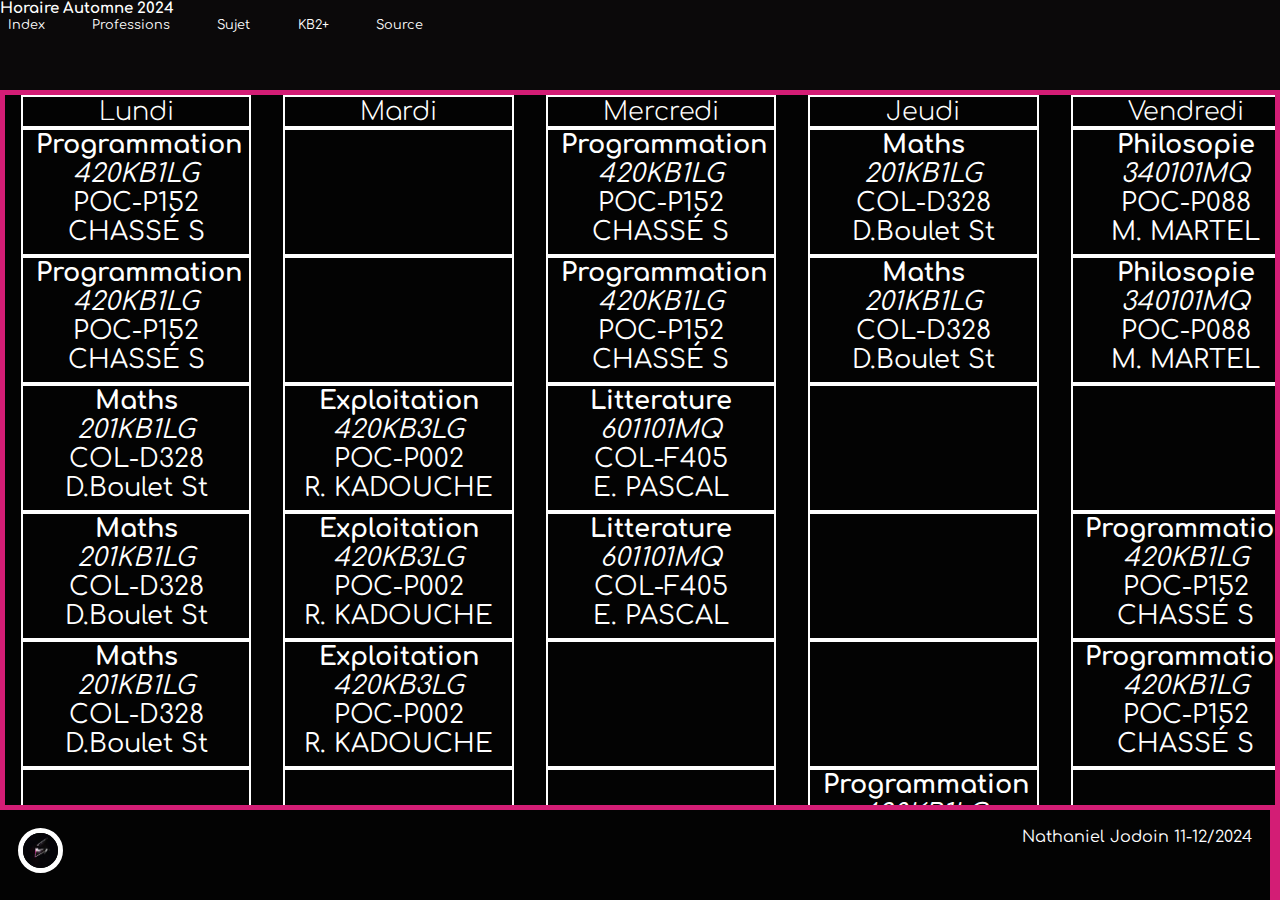
==== commit c02f807f: "END?" ====
--- a/Horaire.html
+++ b/Horaire.html
@@ -16,9 +16,9 @@
                 <div class="toppers">
                     <div class="toplinks"><a id="index" href="index.html">Index</a></div>
                     <div class="toplinks"><a id="Professions" href="Professions.html">Professions</a></div>
-                    <div class="toplinks"><a id="Sujet" href="">Sujet</a></div>
-                    <div class="toplinks"><a id="KB2" href="">KB2+</a></div>
-                    <div class="toplinks"><a id="Source" href="">Source</a></div>
+                    <div class="toplinks"><a id="Sujet" href="Styles/Images/Epique.jpg" target="_blank">Sujet</a></div>
+                    <div class="toplinks"><a id="KB2" href="Styles/Images/Epique.jpg" target="_blank">KB2+</a></div>
+                    <div class="toplinks"><a id="Source" href="source.html">Source</a></div>
                 </div>
             </nav>
         </header>
--- a/Styles/styles.css
+++ b/Styles/styles.css
@@ -24,7 +24,6 @@
         "horR horR horR horR horR"
         "horR horR horR horR horR"
         "foot foot foot foot foot";
-    overflow: none;
 }
 .containerAlt { 
     display: grid;
@@ -34,7 +33,7 @@
         " alt  alt  alt  alt  alt"
         " alt  alt  alt  alt  alt"
         "foot foot foot foot foot";
-    overflow: none;
+        overflow-x: hidden;
 }
 .HoraireGrid { /* Used in Horaire */
     display: grid;
@@ -69,7 +68,7 @@
     background-color: #0B090A;
     color: #fff;
     z-index: 0;
-    font-size: 2vmax 1vmin;
+    font-size: 1vmax;
 }
 /* Liens */
 a {
@@ -160,6 +159,9 @@
     box-shadow: 60px -60px 0 0 #0B090A;
     border-bottom: #d31d75 5px dashed;
 }
+main {
+    width: 100vw;
+}
 /* aside */
 aside {
     width: 15vw;
@@ -239,12 +241,27 @@
 }
 .ABS{
     width: auto;
-    height: 10vmax;
     align-self: center;
 }
 .HoraireList{
     margin: auto;
 }
 .dayCol{
-    padding: 0px;
+    padding: 0%;
+}
+.Col{
+    display: flex;
+    flex-direction: column;
+    flex-wrap: wrap;
+    align-items: center;
+}
+.Pimg{
+    width: 20vw;
+}
+.Pimg:hover{
+    animation: both 1.5s;
+    animation-name: profess;
+}
+.gonnakillmyself{
+    height: 80vh;
 }